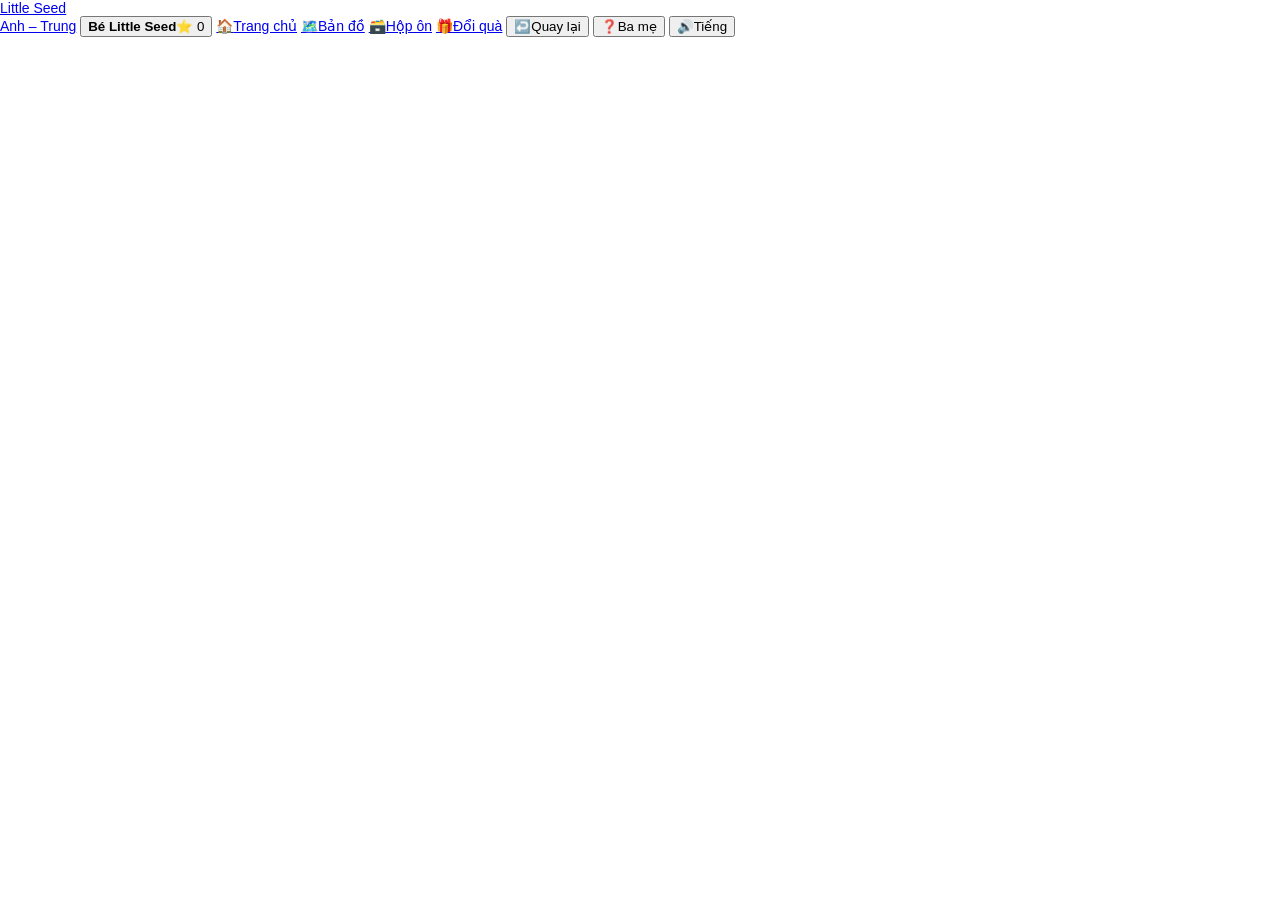
==== little-seed/index.html @ 75b2f765 "Phòng đổi quà: gộp đồ vườn, Rồng trùm, lượt đánh, album giữa các máy (26/11) Con chơi trên điện thoạ" ====
<!doctype html><html><head><meta charset=utf8><meta name=viewport content="width=device-width,initial-scale=1,viewport-fit=cover"><style>:root{color-scheme:light;box-sizing:border-box;padding-top:env(safe-area-inset-top,0px);padding-bottom:env(safe-area-inset-bottom,0px)}html{scroll-padding-top:env(safe-area-inset-top,0px)}body{margin:0;padding:0;font:14px -apple-system,BlinkMacSystemFont,sans-serif;background:#fff;color:#000}img{max-width:100%}[hidden]:not([hidden=until-found i]){display:none!important}</style><link rel="stylesheet" href="../chuong-trinh/ve48/ve48.css?v=20261113b">
</head><body>
<title>Little Seed Anh – Trung</title>
<link rel="preconnect" href="https://fonts.googleapis.com">
<link href="https://fonts.googleapis.com/css2?family=Baloo+2:wght@500;600;700;800&family=Be+Vietnam+Pro:wght@400;500;600;700&family=Noto+Sans+SC:wght@500;700&display=swap" rel="stylesheet">
<link rel="stylesheet" href="core.css">
<link rel="stylesheet" href="canopy.css">
<link rel="stylesheet" href="ls.css">
<link rel="stylesheet" href="bo-sung.css?v=20261112m">
<link rel="stylesheet" href="bo-cuc.css">
<link rel="stylesheet" href="qua.css">
<link rel="stylesheet" href="../chung/qua/qua-choi.css?v=20261126b">
<link rel="stylesheet" href="khen.css">
<link rel="stylesheet" href="dien-thoai.css">
<link rel="stylesheet" href="seedling.css">
<link rel="stylesheet" href="seedling-48.css">
<link rel="stylesheet" href="ls48.css">
<link rel="stylesheet" href="vinh-danh.css">
<link rel="stylesheet" href="xem-them.css">
<link rel="stylesheet" href="phep-thuat.css">
<link rel="stylesheet" href="san-khau.css">
<link rel="stylesheet" href="bigbook.css?v=20261113b">
<aside class="side" aria-label="Thanh điều hướng">
  <a class="sd-logo" href="#/" aria-label="Trang chủ"><img src="../seedling/tai-nguyen/nhan-vat/huou_huou1_a.webp" alt=""><span>Little Seed<br>Anh – Trung</span></a>
  <button class="sd-kid" id="sdKid" type="button"><img src="../seedling/tai-nguyen/nhan-vat/kids_bong_a.webp" alt=""><b id="sdName">Bé Little Seed</b><span class="star-count" id="starCount">⭐ 0</span></button>
  <a class="sd-btn c1" data-k="home" href="#/"><span class="sd-ic">🏠</span><span>Trang chủ</span></a>
  <a class="sd-btn c2" data-k="map" href="#/ban-do"><span class="sd-ic">🗺️</span><span>Bản đồ</span></a>
  <a class="sd-btn c6" data-k="hop" href="#/hop-on"><span class="sd-ic">🗃️</span><span>Hộp ôn</span></a>
  <!-- Reader gỡ khỏi web (chị chốt 12/11): reader là truyện đọc ở nhà, bản in -->
  <a class="sd-btn c1" data-k="qua" href="#/qua"><span class="sd-ic">🎁</span><span>Đổi quà</span></a>
  <button class="sd-btn c3" id="sdBack" type="button"><span class="sd-ic">↩️</span><span>Quay lại</span></button>
  <button class="sd-btn c4" id="sdHelp" type="button"><span class="sd-ic">❓</span><span>Ba mẹ</span></button>
  <button class="sd-btn c5" id="muteBtn" type="button" aria-label="Bật/tắt tiếng hiệu ứng"><span class="sd-ic" id="muteIc">🔊</span><span>Tiếng</span></button>
</aside>
<main id="app"></main>
<div class="toast" id="toast"></div>
<script src="little-seed-data.js?v=20261118b"></script>
<script src="../chung/tai-khoan-con.js?v=20261116a"></script>
<script src="ls-may-chu.js?v=20261126m"></script>
<script src="../chung/qua/qua-noi.js?v=20261126b"></script>
<script src="../chung/qua/qua.js?v=20261126a"></script>
<script src="../chung/qua/qua-choi.js?v=20261126d"></script>
<script src="ls-thuong.js?v=20261126a"></script>
<script src="ls-on.js"></script>
<script src="ls-co.js"></script>
<script src="ls-reader.js"></script>
<script src="ls-app.js?v=20261118a"></script>
<script src="bb-ve.js?v=20261112m"></script>
<script src="bigbook.js?v=20261113b"></script>
<script src="ls-head.js"></script>
<script src="ls-bai-moi.js?v=20261112e"></script>
<script src="ls48.js"></script>
<script src="ls-vinh-danh.js"></script>
<script src="xem-them-data.js"></script>
<script src="ls-xem-them.js"></script>
<script src="../seedling/phep-thuat-du-lieu.js"></script>
<script src="../seedling/phep-thuat.js"></script>
<script src="ls-san-khau.js"></script>
<script src="../chuong-trinh/ve48/ve48-ls.js?v=20261114a"></script>
<script src="../chuong-trinh/ve48/robot48.js?v=20261114a"></script>
<script src="../chuong-trinh/ve48/ve48.js?v=20261114a"></script>
<script src="../chung/mo-unit-dau.js?v=20261116b"></script>
<script src="../chung/qua/qua-sau.js?v=20261126f"></script>

</body></html>
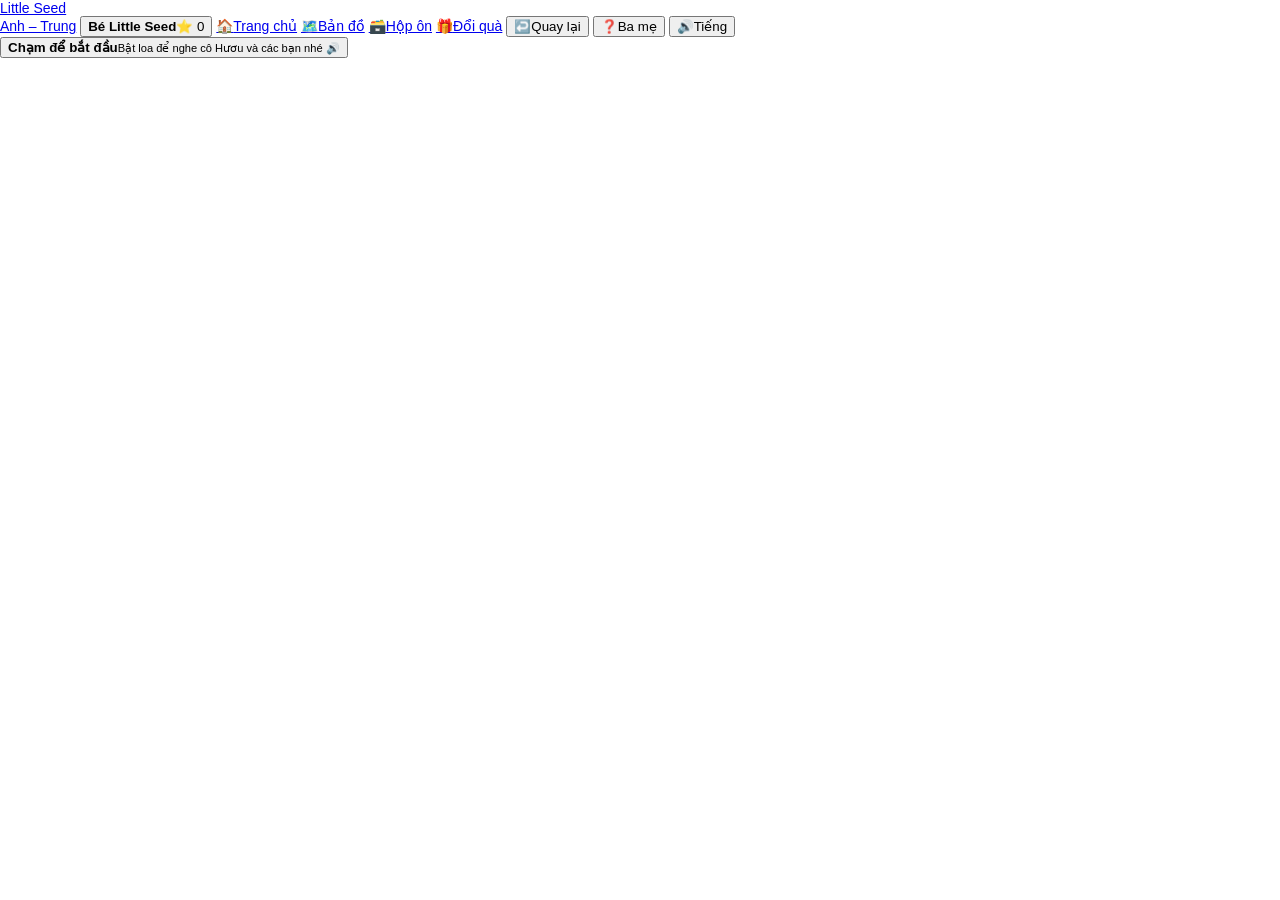
==== commit 76a42692: "Bản 10: tài khoản nhân sự (quản trị / giáo viên / quản lý học tập), link riêng của con, chuyển khoá " ====
--- a/little-seed/index.html
+++ b/little-seed/index.html
@@ -35,20 +35,21 @@
 <main id="app"></main>
 <div class="toast" id="toast"></div>
 <script src="little-seed-data.js?v=20261118b"></script>
-<script src="../chung/tai-khoan-con.js?v=20261116a"></script>
-<script src="ls-may-chu.js?v=20261126m"></script>
+<script src="../chung/tai-khoan-con.js?v=20261127c"></script>
+<script src="ls-may-chu.js?v=20261127b"></script>
 <script src="../chung/qua/qua-noi.js?v=20261126b"></script>
-<script src="../chung/qua/qua.js?v=20261126a"></script>
+<script src="../chung/qua/qua.js?v=20261127a"></script>
 <script src="../chung/qua/qua-choi.js?v=20261126d"></script>
 <script src="ls-thuong.js?v=20261126a"></script>
 <script src="ls-on.js"></script>
 <script src="ls-co.js"></script>
 <script src="ls-reader.js"></script>
-<script src="ls-app.js?v=20261118a"></script>
+<script src="ls-app.js?v=20261127b"></script>
 <script src="bb-ve.js?v=20261112m"></script>
 <script src="bigbook.js?v=20261113b"></script>
 <script src="ls-head.js"></script>
-<script src="ls-bai-moi.js?v=20261112e"></script>
+<script src="ls-bai-moi.js?v=20261127b"></script>
+<script src="../chung/co-huou-chao.js?v=20261126a"></script>
 <script src="ls48.js"></script>
 <script src="ls-vinh-danh.js"></script>
 <script src="xem-them-data.js"></script>
